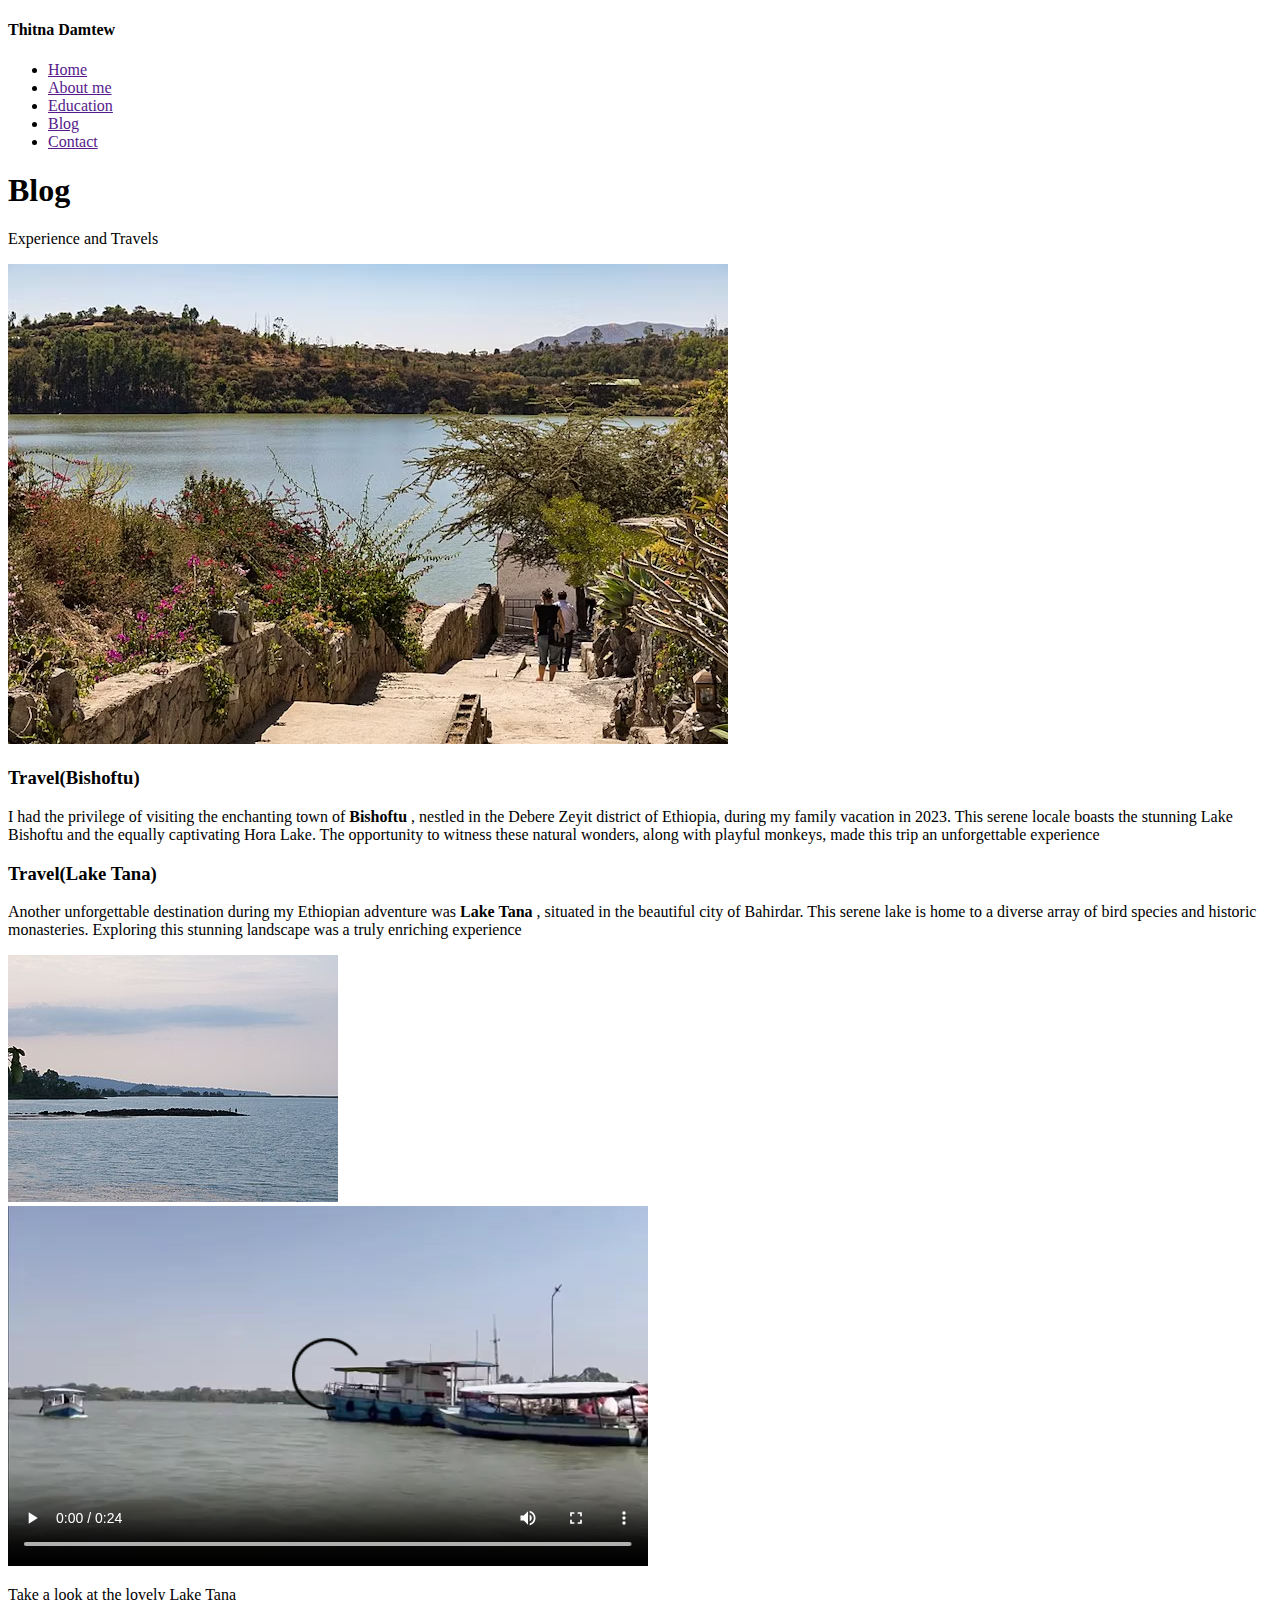
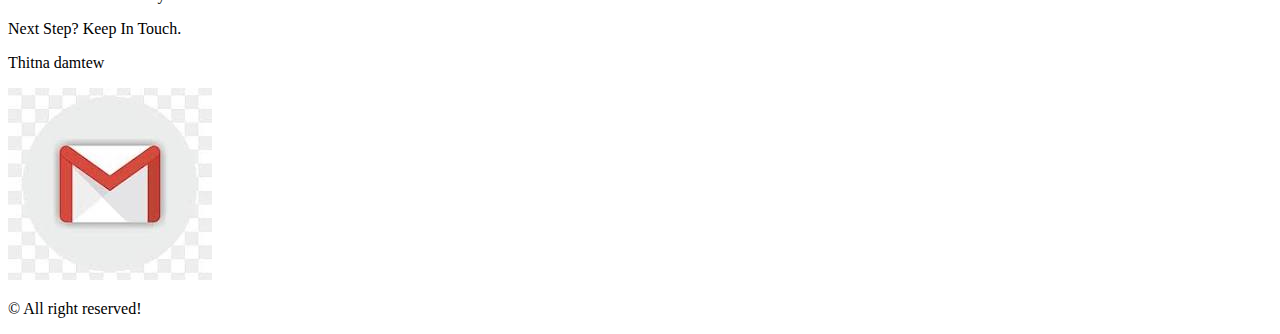
==== src/Blog.html @ f11d76d5 "Add files via upload" ====
<!DOCTYPE html>
<html lang="en">
<head>
    <meta charset="UTF-8">
    <meta name="viewport" content="width=device-width, initial-scale=1.0">
    <title>Blog</title> 
</head>
<body>
    
        
        <nav>
            <h4> Thitna Damtew</h4>
            <ul>
                <li >
                    <a href="" class="button"> Home</a>                    
                
            </li>
       
            <li >
                    <a href ="" class="button">About me</a>
            </li>
        
            <li >
                    <a href="" class="button">Education</a>
            </li>
       
            <li >
                    <a href="" class="button">Blog</a>
            </li>

            <li >
                    <a href="" class="button">Contact</a>
            </li>
            </ul>  
        </nav>
    <header>
        <h1>Blog </h1>
        <p>
            Experience and Travels
        </p>

    </header>
<main>
    <section>
        <div>
            <div>
                <img src="images/bishoftu.avif" alt="">
                <h3>
                 Travel(Bishoftu)
                </h3>
                <p>
                    I had the privilege of visiting the enchanting town of <strong>Bishoftu</strong> , nestled in the Debere Zeyit district of Ethiopia, during my family vacation in 2023. This serene locale boasts the stunning Lake Bishoftu and the equally captivating Hora Lake. The opportunity to witness these natural wonders, along with playful monkeys, made this trip an unforgettable experience
                </p>
                

            </div>
            
        </div>
        <div>
            <div>
                <h3>
                  Travel(Lake Tana)  
                </h3>
                <p>
                    Another unforgettable destination during my Ethiopian adventure was <strong> Lake Tana</strong> , situated in the beautiful city of Bahirdar. This serene lake is home to a diverse array of bird species and historic monasteries. Exploring this stunning landscape was a truly enriching experience
                </p>
                <img src="images/Lake_Tana.jpg" alt="">
            </div>
            <div>
                <video controls >
                    <source src="videos/Lake-Tana2.mp4">

                </video>
                
                <p>Take a look at the lovely Lake Tana</p>
            </div>
        </div>

    </section>
</main>
<footer>
        
    <p>
        Next Step? Keep In Touch.
    </p>
    <p>
        Thitna damtew
    </p>
    <a href="https://thitnadamtew@gmail.com">


    <img src="images/gmail.jpeg" alt="">
    </a>
    <p>&copy; All right reserved!</p>
    
</footer>

</body>
</html>
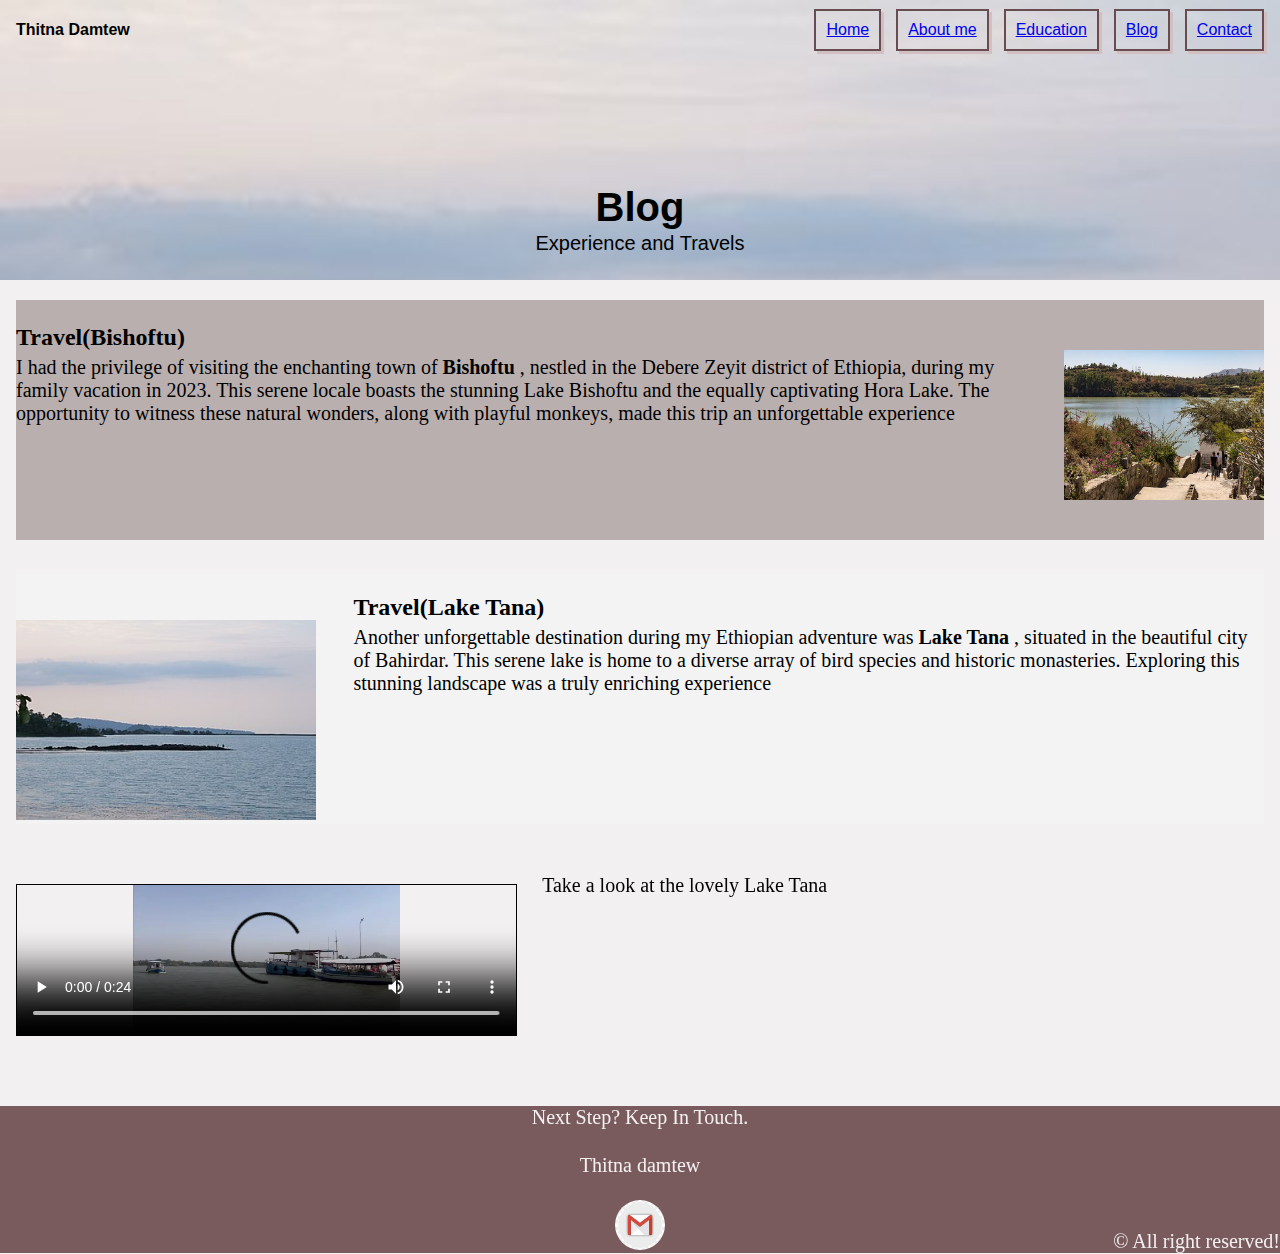
==== commit 2243da2e: "final commit" ====
--- a/src/Blog.html
+++ b/src/Blog.html
@@ -4,69 +4,106 @@
     <meta charset="UTF-8">
     <meta name="viewport" content="width=device-width, initial-scale=1.0">
     <title>Blog</title> 
+    <link rel="stylesheet" href="style/general.css">
+    <link rel="stylesheet" href="style/header-and-footer.css">
+    <link rel="stylesheet" href="style/blog.css">
+    <link rel="stylesheet" href="./javascript/onclick.js">
+
 </head>
 <body>
-    
-        
+    <div class="nav">
+      <section class="bar-text-container">
+        <h4> Thitna Damtew</h4> 
+      <div class="container">
+        <div class="bar1"></div>
+        <div class="bar2"></div>
+        <div class="bar3"></div>
+      </div>
+      
+      </section>
+      <div class="nav-menu hide">
+        <a href="index.html">Home</a>
+        <a href="About me.html">Aboutme</a>
+        <a href="Education.html">Education</a>
+        <a href="Blog.html">Blog</a>
+        <a href="Contact.html">Contact</a>
+    </div>
         <nav>
-            <h4> Thitna Damtew</h4>
-            <ul>
-                <li >
-                    <a href="" class="button"> Home</a>                    
+          <h4> Thitna Damtew</h4> 
+          <ul > 
+             <li >
+               <a href="index.html" class="button"> Home</a>                    
+                         
+             </li>
                 
-            </li>
-       
-            <li >
-                    <a href ="" class="button">About me</a>
-            </li>
-        
-            <li >
-                    <a href="" class="button">Education</a>
-            </li>
-       
-            <li >
-                    <a href="" class="button">Blog</a>
-            </li>
-
-            <li >
-                    <a href="" class="button">Contact</a>
-            </li>
-            </ul>  
-        </nav>
-    <header>
+             <li >
+               <a href ="About me.html" class="button">About me</a>
+             </li>
+                 
+             <li >
+               <a href="Education.html" class="button">Education</a>
+             </li>
+                
+             <li >
+               <a href="Blog.html" class="button">Blog</a>
+             </li>
+     
+             <li >
+               <a href="Contact.html" class="button">Contact</a>
+             </li>
+          </ul>  
+      </nav>
+      <header>
         <h1>Blog </h1>
         <p>
             Experience and Travels
         </p>
-
-    </header>
-<main>
+      </header>
+      </div>
+<main> 
     <section>
         <div>
-            <div>
-                <img src="images/bishoftu.avif" alt="">
-                <h3>
-                 Travel(Bishoftu)
-                </h3>
-                <p>
-                    I had the privilege of visiting the enchanting town of <strong>Bishoftu</strong> , nestled in the Debere Zeyit district of Ethiopia, during my family vacation in 2023. This serene locale boasts the stunning Lake Bishoftu and the equally captivating Hora Lake. The opportunity to witness these natural wonders, along with playful monkeys, made this trip an unforgettable experience
-                </p>
+            <div class="blog-container">
+                <section
+                class="img-bishoftu">
+                  <img 
+                  
+                  src="images/bishoftu.avif" alt="">
+                </section>
+                
+                <section>
+                  <h3>
+                      Travel(Bishoftu)
+                     </h3>
+                   <p>
+                    
+                       I had the privilege of visiting the enchanting town of <strong>Bishoftu</strong> , nestled in the Debere Zeyit district of Ethiopia, during my family vacation in 2023. This serene locale boasts the stunning Lake Bishoftu and the equally captivating Hora Lake. The opportunity to witness these natural wonders, along with playful monkeys, made this trip an unforgettable experience
+                   </p>
+                </section>
+                
                 
 
             </div>
             
         </div>
         <div>
-            <div>
+            <div class="blog-container1">
+              <section>
+                <img src="images/Lake_Tana.jpg" alt="">
+              </section>
+              
+              <section>
                 <h3>
                   Travel(Lake Tana)  
                 </h3>
                 <p>
                     Another unforgettable destination during my Ethiopian adventure was <strong> Lake Tana</strong> , situated in the beautiful city of Bahirdar. This serene lake is home to a diverse array of bird species and historic monasteries. Exploring this stunning landscape was a truly enriching experience
                 </p>
-                <img src="images/Lake_Tana.jpg" alt="">
+              </section>
+                
+                
             </div>
-            <div>
+            <div class="blog-container2">
                 <video controls >
                     <source src="videos/Lake-Tana2.mp4">
 
@@ -80,20 +117,28 @@
 </main>
 <footer>
         
-    <p>
-        Next Step? Keep In Touch.
-    </p>
-    <p>
-        Thitna damtew
-    </p>
-    <a href="https://thitnadamtew@gmail.com">
-
-
-    <img src="images/gmail.jpeg" alt="">
-    </a>
-    <p>&copy; All right reserved!</p>
-    
+    <div class="footer-p">
+        <p>
+              Next Step? Keep In Touch.
+        </p>
+        <p 
+          class="footer-name">
+              Thitna damtew
+        </p>
+        <a href="https://thitnadamtew@gmail.com"> 
+        </a> 
+      </div>
+          
+      <div class="copy-right">
+        <div
+        class="footer-img"><img class="footer-img" src="images/gmail.jpeg" alt=""></div> 
+        
+      </div>
+    <div><p class="copy-right-p">
+          &copy; All right reserved!
+        </p> </div>
 </footer>
 
 </body>
+<script src="./javascript/onclick.js"></script>
 </html>--- a/src/style/general.css
+++ b/src/style/general.css
@@ -0,0 +1,96 @@
+ nav{
+    
+   display: flex;
+   flex-direction: row;
+    align-items: center;
+    margin-left: 0;
+    margin-right:0;
+    font-family:'Lucida Sans', 'Lucida Sans Regular', 'Lucida Grande', 'Lucida Sans Unicode', Geneva, Verdana, sans-serif;
+    
+}
+.button{
+    border: 2px solid #674D4F;
+    padding: 10px;
+    box-shadow: 3px 3px #d2bfc1 ;
+  
+}
+h4{
+    margin-left: 16px;
+    
+}
+body{
+    margin: 0;
+    background-color: #F3F0F1;
+    
+    
+
+}
+main{
+    margin: 0 16px 0 16px;
+    padding-top: 270px; 
+   
+   
+}
+ul{
+    display: flex;
+    
+    column-gap: 15px;
+    flex: 1;
+    justify-content: end;
+    
+    margin-right: 16px;
+    flex-wrap: wrap;
+    
+   
+}
+li{
+    list-style-type: none;
+}
+
+footer {
+    background-color:#7A5B5D;
+    margin-top: 70px;   
+    margin-bottom: 0px;
+    width: 100%;
+    
+   
+    
+   
+    
+}
+footer p{
+    color: #F3F0F1;
+    margin-bottom: 0px;
+    display: grid;
+    grid-template-rows: 1fr 1fr ;
+    text-align: center;
+    align-items: end;
+    width: 100%;
+
+}
+.footer-name{
+    margin-top: 2px;
+    margin-right: 100px;
+    margin-bottom: -40px;
+}
+.copy-right{
+    display: flex;
+   flex-direction: row;
+    align-items:  center;
+    justify-content: center;
+    
+}
+
+.footer-img{
+    width: 50px;
+    height: 50px;
+    border-radius: 25px;
+    
+    margin: 20px 0px 0px;    
+}
+.copy-right-p{   
+    display: flex;
+    text-align: end;
+    margin-bottom: 0px;
+    justify-content: end;
+}
--- a/src/style/header-and-footer.css
+++ b/src/style/header-and-footer.css
@@ -0,0 +1,192 @@
+.nav-menu {
+    display: none; 
+  }
+  
+  .nav-menu.hide { 
+    display: none; 
+  } 
+  
+  .nav-menu:not(.hide) { 
+    display: block; 
+  }
+.container{
+    padding-right: 1.5rem;
+    cursor: pointer;
+}
+
+.nav-menu a{
+    display: flex;
+    text-align: center;
+    padding: 15px 0;
+    border: 1px solid #AC888D;
+    padding:30px;
+
+    background-color: #D9D9D9;
+    color: #322525;
+    text-decoration: none;
+    width: 340%;
+  margin-right: 87%;
+    
+}
+.nav-menu{
+    margin-left: 83%;
+    width: 30px;
+    position: absolute;
+    z-index: 300;
+}
+.nav-menu a:hover{
+    background-color: rgb(223, 251, 219);
+}
+
+.hide{
+    display: none;
+}
+.nav{
+    position: absolute;
+}
+
+
+.container {
+    display: inline-block;
+    cursor: pointer;
+    height: 35px;
+    margin: auto 1em auto auto;
+    align-items: center;
+    top: 50%;
+      
+    }
+    
+.bar1, .bar2, .bar3 {
+    width: 35px;
+    height: 5px;
+    background-color: #333;
+    margin: 6px 0;
+    transition: 0.4s;
+    }
+    
+.change .bar1 {
+    transform: translate(0, 11px) rotate(-45deg);
+}
+    
+.change .bar2 {opacity: 0;}
+
+.change .bar3 {
+    transform: translate(0, -11px) rotate(45deg);
+}
+
+
+
+nav h4{
+    display: none;
+}
+ul{
+    margin: 0;
+}
+.button{
+    display: none
+    ;
+}
+.bar1, .bar2, .bar3 {
+    width: 70px;
+    height: 5px;
+    }
+.bar-text-container{
+    display: flex;
+    flex: 1; 
+}
+nav{
+    display: none;
+    width: 0;
+} 
+
+
+.nav{
+    background-image: url("../images/Lake_Tana.jpg");
+    background-repeat: no-repeat, repeat;
+   
+    background-size: cover;
+    object-fit: fill;
+    height: 280px;
+    position: fixed;
+    top: 0;
+    left: 0;
+    right: 0;
+    z-index: 1000;
+}
+header{
+
+    display: flex;
+    flex-direction: column;
+    justify-content: center;
+    align-items: center;
+    margin-top: 30px;
+    font-family:'Lucida Sans', 'Lucida Sans Regular', 'Lucida Grande', 'Lucida Sans Unicode', Geneva, Verdana, sans-serif;
+
+}
+
+
+h1{
+    margin-top:94px ;
+    margin-bottom: 2px;
+    font-size: 40px;
+}
+p{
+    font-size: 20px;
+    margin: 0;
+}
+img{
+    width: 300px;
+    height: 200px; 
+    margin-top: 50px;
+    margin-bottom: 0px;
+}
+h3{
+    font-size: 24px;
+    margin-bottom: 5px;
+    
+}
+
+@media (min-width: 768px) and (max-width: 1023px) and (orientation: landscape) {
+    .nav-menu a{
+        display: none;
+    }
+    .bar-text-container{
+        display: none;
+    }
+    nav h4{
+        display: flex;
+    }
+    ul{
+        margin-right: 16px;
+    }
+    .button{
+        display: flex
+        ;
+    }
+    nav{
+        display: flex;
+        width: 100%;
+    } 
+}
+@media (min-width: 1024px) {
+    .nav-menu a{
+        display: none;
+    }
+    .bar-text-container{
+        display: none;
+    }
+    nav h4{
+        display: flex;
+    }
+    ul{
+        margin-right: 16px;
+    }
+    .button{
+        display: flex
+        ;
+    }
+    nav{
+        display: flex;
+        width: 100%;
+    } 
+}
--- a/src/style/blog.css
+++ b/src/style/blog.css
@@ -0,0 +1,124 @@
+.blog-container{
+    display: grid;
+    grid-template-columns: 150px 1fr;
+    column-gap: 6px;
+}
+.blog-container img{
+    display: flex;
+    width: 80%;
+    height: 150px;
+    
+   
+}
+video{
+    margin-top: 10px;
+    max-width: 80%;
+    border: 1px solid;
+}
+@media (min-width: 768px) and (max-width: 1023px) {
+    .blog-container{
+        display: grid;
+        grid-template-columns: 1fr 1fr;
+        column-gap: 0.01%;
+        background-color:#BAAFAF ;
+        margin-top: 30px;
+        
+    }
+   
+    .blog-container img, .blog-container1 img{
+        display: flex;
+        width: 80%;
+        height: 150px;
+       
+    }
+    .blog-container1, .blog-container2{
+        display: grid;
+        grid-template-columns: 1fr 1fr;
+        column-gap: 0.01%;
+        margin-bottom: 30px;
+    }
+    video{
+        width: 80%;
+        height: 150px;
+    }
+  
+
+    
+}
+ @media (min-width: 768px) and (max-width: 1023px) and (orientation: landscape) {
+    .blog-container{
+        display: flex;
+        flex-direction: row-reverse;
+        column-gap: 3%;
+        background-color:  #f3f3f3;
+        margin-top: 30px;
+        
+    } 
+    .blog-container img{
+        display: flex;
+        width: 200px;
+        height: 150px;   
+    }
+    .blog-container2{
+        display: flex;
+        column-gap: 10%;
+        flex-direction: row-reverse;
+        flex: 1;
+    }
+    video{
+        width: 80%;
+        height: 150px;
+    }
+    }
+@media (max-width: 767px) and (orientation: landscape) {
+        .blog-container{
+            background-color: #BAAFAF;
+            margin-top: 30px;
+        }
+        .blog-container2{
+            display: grid;
+            grid-template-columns: 1fr 1fr;
+            margin-top: 40px;
+            
+        }
+    }
+@media (min-width: 1024px) {
+    .blog-container{
+        display: flex;
+        flex-direction: row-reverse;
+        column-gap: 3%;
+        background-color:  #f3f3f3;
+        margin-top: 30px;
+        background-color:#BAAFAF ;
+        
+    } 
+    .blog-container1{
+        display: flex;
+        flex-direction: row;
+        column-gap: 3%;
+        background-color:  #f3f3f3;
+        margin-top: 30px;
+
+    }
+    .blog-container img{
+        display: flex;
+        width: 200px;
+        height: 150px;  
+        margin-bottom: 40px;
+         
+    }
+    .blog-container2{
+        display: flex;
+        column-gap: 2%;
+        flex-direction: row;
+        flex: 1;
+        margin-top: 50px;
+    }
+    video{
+        width: 40%;
+        height: 150px;
+        
+    }
+
+}
+
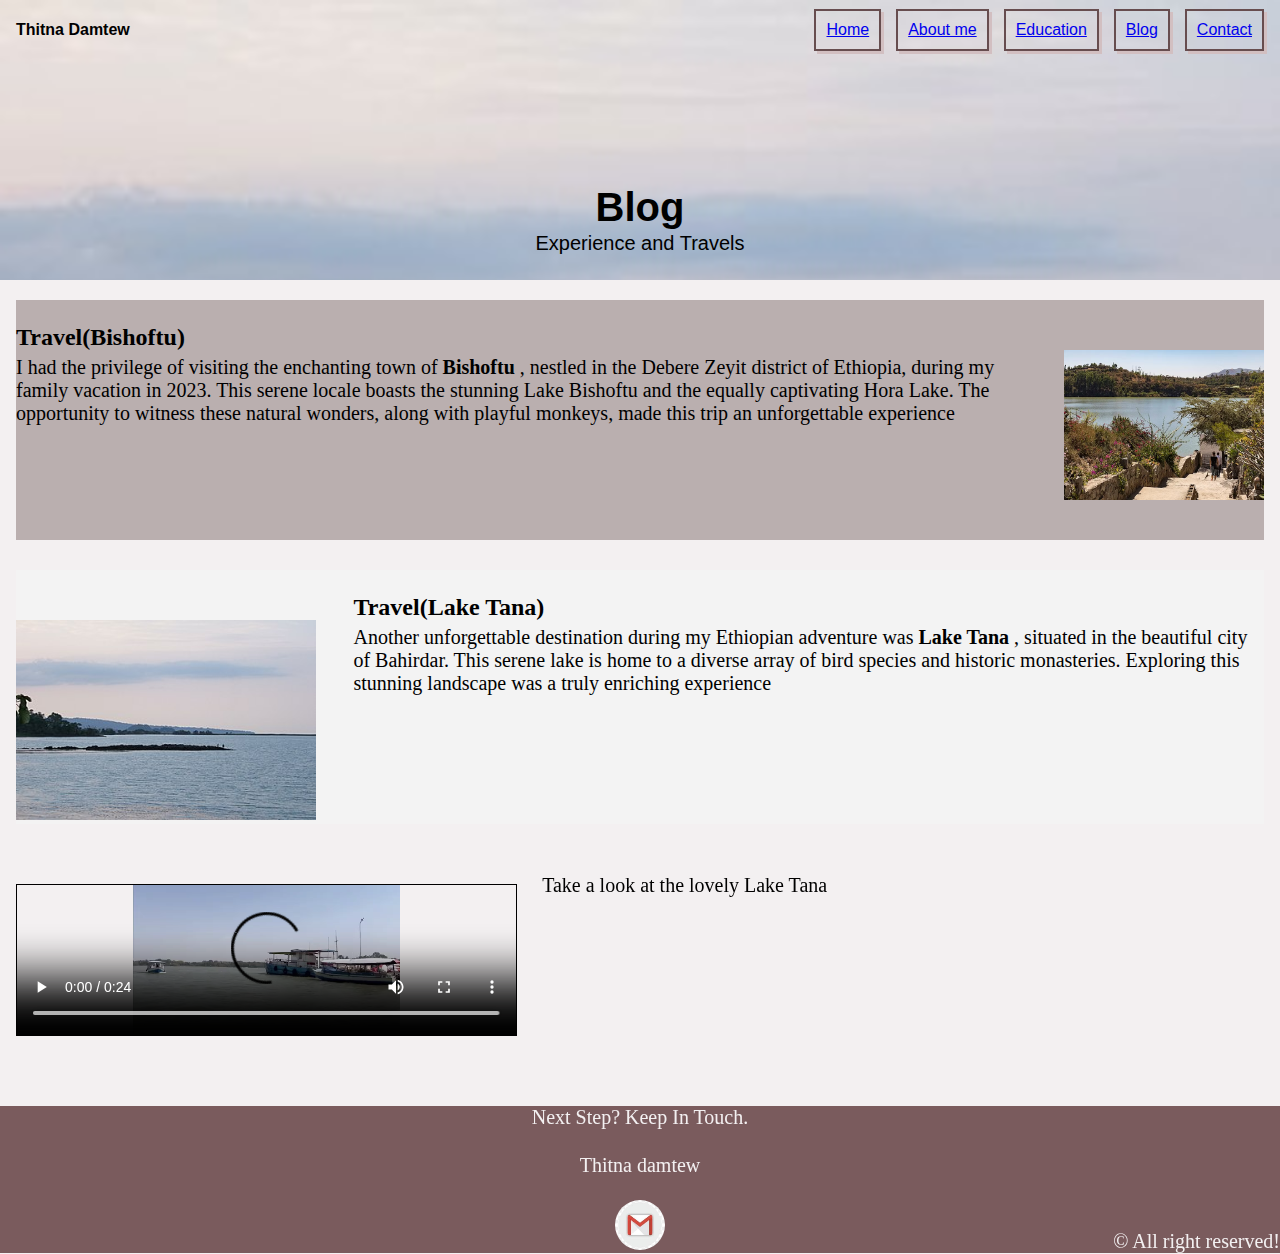
==== commit f9def175: "final commit" ====
--- a/src/Blog.html
+++ b/src/Blog.html
@@ -22,7 +22,7 @@
       
       </section>
       <div class="nav-menu hide">
-        <a href="index.html">Home</a>
+        <a href="../index.html">Home</a>
         <a href="About me.html">Aboutme</a>
         <a href="Education.html">Education</a>
         <a href="Blog.html">Blog</a>
@@ -32,7 +32,7 @@
           <h4> Thitna Damtew</h4> 
           <ul > 
              <li >
-               <a href="index.html" class="button"> Home</a>                    
+               <a href="../index.html" class="button"> Home</a>                    
                          
              </li>
                 
